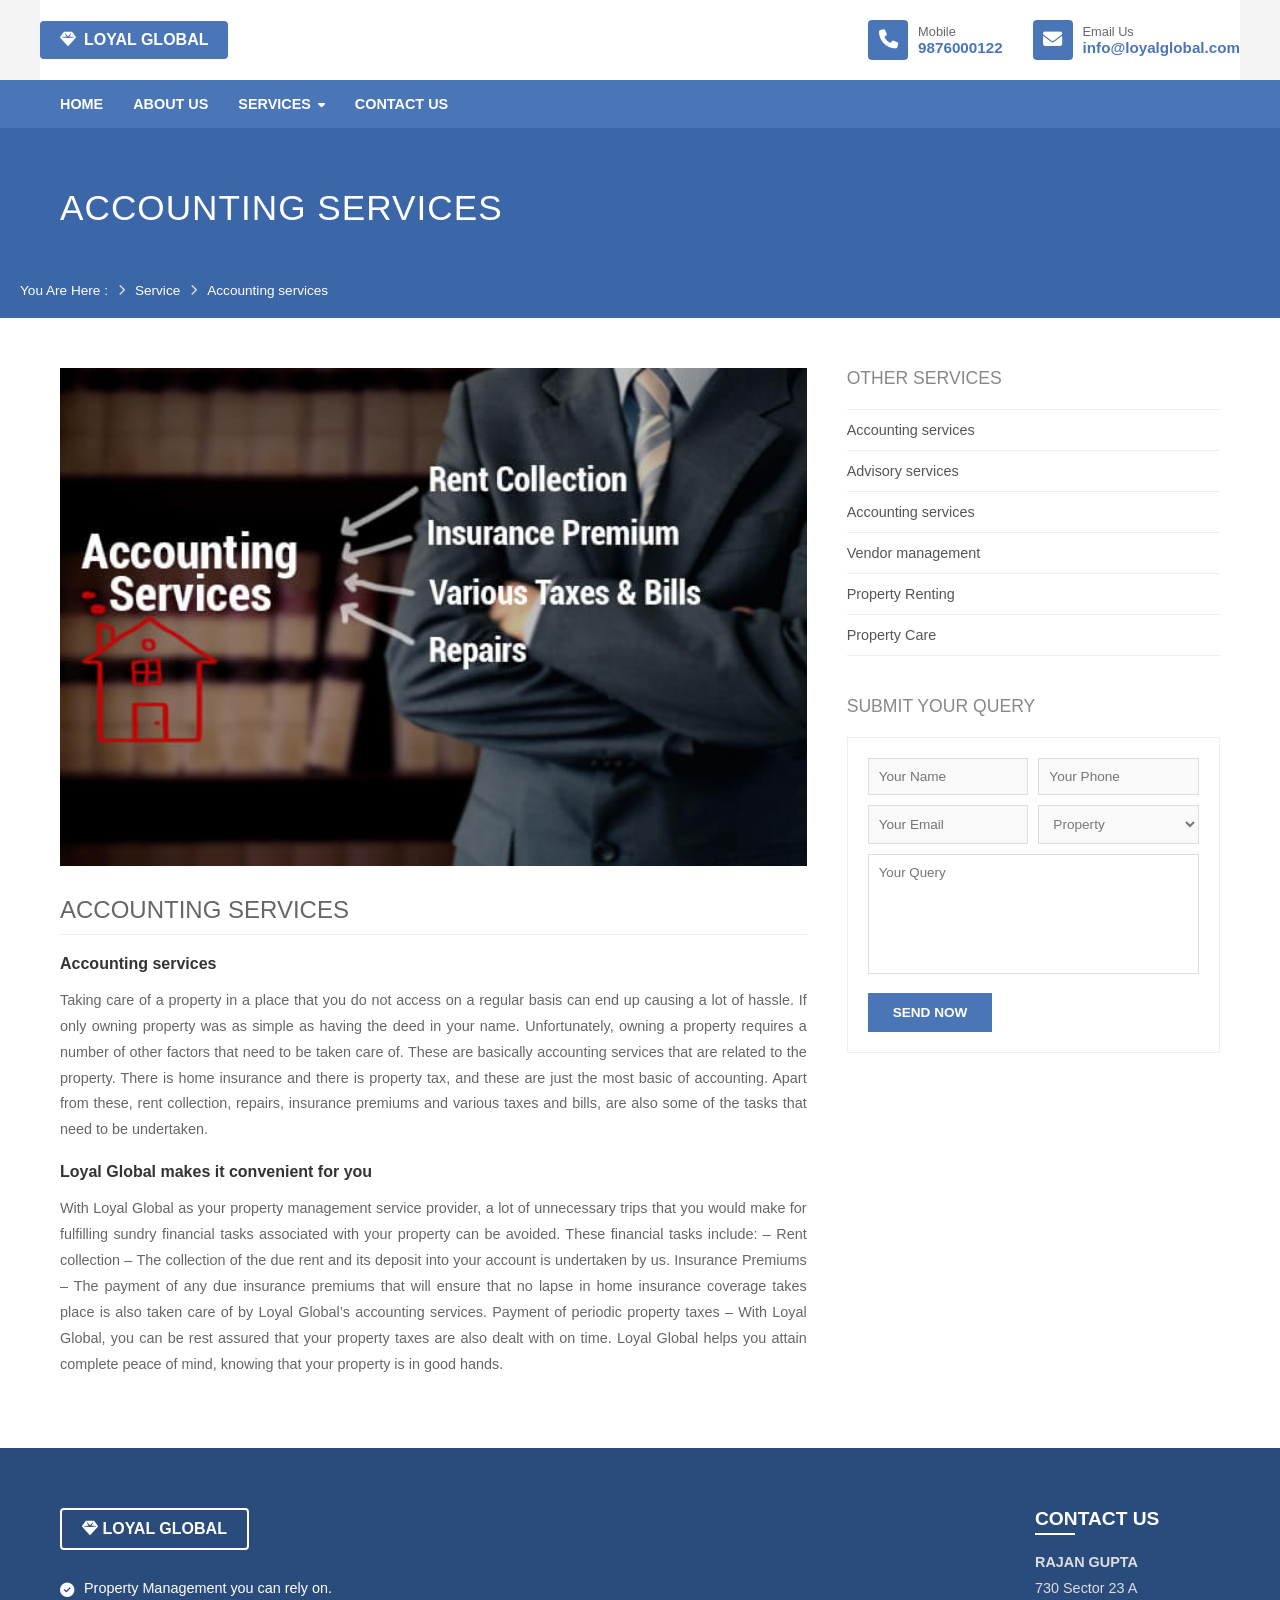
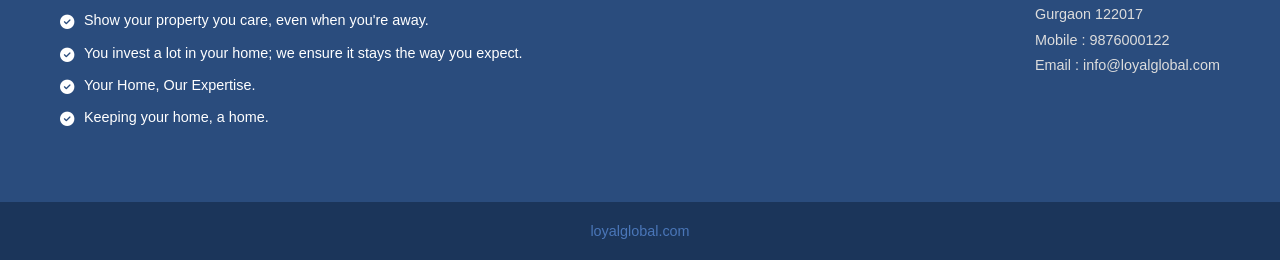
==== accounting-services.html @ 0d6f24a8 "first commit" ====
<!DOCTYPE html>
<html lang="en">

<head>
    <meta charset="UTF-8">
    <meta name="viewport" content="width=device-width, initial-scale=1.0">
    <title>Accounting services - Loyal Global</title>
    <link rel="stylesheet" href="https://cdnjs.cloudflare.com/ajax/libs/font-awesome/6.4.0/css/all.min.css">
    <link rel="stylesheet" href="style.css">
    <style>
    </style>
</head>

<body>
    <header>
        <div class="top-bar container">
            <div class="logo">
                <span class="logo-icon"><i class="fa-solid fa-gem"></i></span> LOYAL GLOBAL
            </div>
            <div class="contact-info">
                <div class="contact-item">
                    <div class="icon-box blue-bg"><i class="fa-solid fa-phone"></i></div>
                    <div class="text">
                        <span class="label">Mobile</span>
                        <span class="value">9876000122</span>
                    </div>
                </div>
                <div class="contact-item">
                    <div class="icon-box blue-bg"><i class="fa-solid fa-envelope"></i></div>
                    <div class="text">
                        <span class="label">Email Us</span>
                        <span class="value">info@loyalglobal.com</span>
                    </div>
                </div>
            </div>
        </div>

        <nav class="nav-bar">
            <div class="container">
                <ul>
                    <li><a href="index.html">HOME</a></li>
                    <li><a href="#">ABOUT US</a></li>
                    <li class="dropdown">
                        <a href="#">SERVICES <i class="fa-solid fa-caret-down"
                                style="font-size: 0.8em; margin-left: 3px;"></i></a>
                        <ul class="dropdown-menu">
                            <li><a href="property-inspections.html">Accounting services</a></li>
                            <li><a href="accounting-services.html">Accounting Services</a></li>
                            <li><a href="advisory-services.html">Advisory Services</a></li>
                            <li><a href="vendor-management.html">Vendor Management</a></li>
                            <li><a href="property-renting.html">Property Renting</a></li>
                            <li><a href="property-care.html">Property Care</a></li>
                        </ul>
                    </li>
                    <li><a href="#">CONTACT US</a></li>
                </ul>
            </div>
        </nav>
    </header>

    <div class="page-header">
        <div class="container">
            <h1>Accounting services</h1>
            <div class="breadcrumbs">
                <span>You Are Here :</span>
                <i class="fas fa-chevron-right"></i>
                <a href="#">Service</a>
                <i class="fas fa-chevron-right"></i>
                <span>Accounting services</span>
            </div>
        </div>
    </div>

    <div class="main-wrapper">
        <div class="container content-grid">

            <main class="main-content">
                <img src="assets/accounting.jpg"
                    alt="Property Inspection Team">

                <h2>Accounting services</h2>
                <h3>Accounting services</h3>

                <p>

                    Taking care of a property in a place that you do not access on a regular basis can end up causing a
                    lot of hassle. If only owning property was as simple as having the deed in your name. Unfortunately,
                    owning a property requires a number of other factors that need to be taken care of. These are
                    basically accounting services that are related to the property. There is home insurance and there is
                    property tax, and these are just the most basic of accounting. Apart from these, rent collection,
                    repairs, insurance premiums and various taxes and bills, are also some of the tasks that need to be
                    undertaken.</p>

                    <h3>Loyal Global makes it convenient for you</h3>
                <p>

With Loyal Global as your property management service provider, a lot of unnecessary trips that you would make for fulfilling sundry financial tasks associated with your property can be avoided. These financial tasks include: –

Rent collection – The collection of the due rent and its deposit into your account is undertaken by us.

Insurance Premiums – The payment of any due insurance premiums that will ensure that no lapse in home insurance coverage takes place is also taken care of by Loyal Global’s accounting services.

Payment of periodic property taxes – With Loyal Global, you can be rest assured that your property taxes are also dealt with on time.

Loyal Global helps you attain complete peace of mind, knowing that your property is in good hands.</p>
            </main>

            <aside class="sidebar">

                <div class="sidebar-widget">
                    <h4>Other Services</h4>
                    <ul class="services-list">
                        <li><a href="#">Accounting services</a></li>
                        <li><a href="#">Advisory services</a></li>
                        <li><a href="#">Accounting services</a></li>
                        <li><a href="#">Vendor management</a></li>
                        <li><a href="#">Property Renting</a></li>
                        <li><a href="#">Property Care</a></li>
                    </ul>
                </div>

                <div class="sidebar-widget">
                    <h4>Submit Your Query</h4>
                    <div class="query-form">
                        <form action="#" method="POST">
                            <div class="form-row">
                                <input type="text" placeholder="Your Name" required>
                                <input type="tel" placeholder="Your Phone" required>
                            </div>
                            <div class="form-row">
                                <input type="email" placeholder="Your Email" required>
                                <select required>
                                    <option value="" disabled selected>Property</option>
                                    <option value="residential">Residential</option>
                                    <option value="commercial">Commercial</option>
                                </select>
                            </div>
                            <textarea placeholder="Your Query" required></textarea>
                            <button type="submit" class="btn-submit">Send Now</button>
                        </form>
                    </div>
                </div>

            </aside>
        </div>
    </div>

    <footer>
        <div class="footer-main container">
            <div class="footer-left">
                <div class="footer-logo border-box">
                    <span class="logo-icon"><i class="fa-solid fa-gem"></i></span> LOYAL GLOBAL
                </div>
                <ul class="footer-features">
                    <li><i class="fa-solid fa-circle-check"></i> Property Management you can rely on.</li>
                    <li><i class="fa-solid fa-circle-check"></i> Show your property you care, even when you're away.
                    </li>
                    <li><i class="fa-solid fa-circle-check"></i> You invest a lot in your home; we ensure it stays the
                        way you expect.</li>
                    <li><i class="fa-solid fa-circle-check"></i> Your Home, Our Expertise.</li>
                    <li><i class="fa-solid fa-circle-check"></i> Keeping your home, a home.</li>
                </ul>
            </div>

            <div class="footer-right">
                <h3>CONTACT US</h3>
                <div class="address-details">
                    <p><strong>RAJAN GUPTA</strong></p>
                    <p>730 Sector 23 A</p>
                    <p>Gurgaon 122017</p>
                    <p>Mobile : 9876000122</p>
                    <p>Email : info@loyalglobal.com</p>
                </div>
            </div>
        </div>

        <div class="footer-bottom">
            <p><a href="#">loyalglobal.com</a></p>
        </div>
    </footer>


</body>

</html>
---- style.css ----
/* Base Styles & Reset */
* {
    margin: 0;
    padding: 0;
    box-sizing: border-box;
    font-family: Arial, sans-serif;
}

body {
    background-color: #f4f4f4;
    color: #333;
}

a {
    text-decoration: none;
    color: inherit;
}

.container {
    max-width: 1200px;
    margin: 0 auto;
    padding: 0 20px;
}

/* Colors */
:root {
    --primary-blue: #4A76B8; /* Header & Nav Blue */
    --footer-blue: #2A4C7D; /* Darker Footer Blue */
    --footer-bottom: #1B355A;
}

/* --- Header Section --- */
.top-bar {
    display: flex;
    justify-content: space-between;
    align-items: center;
    padding: 20px 0;
    background-color: #fff;
}

.logo {
    background-color: var(--primary-blue);
    color: white;
    padding: 10px 20px;
    border-radius: 4px;
    font-weight: bold;
    display: flex;
    align-items: center;
    gap: 8px;
}

.contact-info {
    display: flex;
    gap: 30px;
}

.contact-item {
    display: flex;
    align-items: center;
    gap: 10px;
}

.icon-box {
    background-color: var(--primary-blue);
    color: white;
    width: 40px;
    height: 40px;
    display: flex;
    justify-content: center;
    align-items: center;
    border-radius: 4px;
    font-size: 1.2rem;
}

.contact-item .text {
    display: flex;
    flex-direction: column;
}

.contact-item .label {
    font-size: 0.8rem;
    color: #666;
}

.contact-item .value {
    color: var(--primary-blue);
    font-weight: bold;
    font-size: 0.95rem;
}

/* --- Navigation --- */
.nav-bar {
    background-color: var(--primary-blue);
}

.nav-bar ul {
    list-style: none;
    display: flex;
    padding: 15px 0;
    gap: 30px;
}

.nav-bar a {
    color: white;
    font-weight: bold;
    font-size: 0.9rem;
}

.nav-bar a:hover {
    text-decoration: underline;
}

/* --- Dropdown Menu Styles --- */
.nav-bar ul li.dropdown {
    position: relative; 
}

.nav-bar .dropdown-menu {
    display: none; 
    position: absolute;
    top: 100%; 
    left: 0;
    background-color: var(--primary-blue);
    min-width: 240px; 
    padding: 0;
    flex-direction: column;
    gap: 0; 
    box-shadow: 0px 8px 16px rgba(0,0,0,0.3);
    z-index: 100;
}

.nav-bar .dropdown-menu li {
    width: 100%;
}

.nav-bar .dropdown-menu a {
    display: block;
    padding: 12px 20px;
    font-weight: normal; 
    border-bottom: 1px solid rgba(255, 255, 255, 0.1);
}

.nav-bar .dropdown-menu li:last-child a {
    border-bottom: none; 
}

.nav-bar .dropdown-menu a:hover {
    background-color: var(--footer-bottom); 
    text-decoration: none;
}

.nav-bar ul li.dropdown:hover .dropdown-menu {
    display: flex; 
}

/* --- Page Header --- */
.home-page-header {
    background-color: #000;
    color: white;
    padding: 60px 0;
    text-align: center;
    position: relative;
}

.home-page-header h1 {
    font-size: 3rem;
    letter-spacing: 2px;
    margin-bottom: 20px;
}

.home-page-header h2 {
    font-size: 1.5rem;
    font-weight: normal;
    display: inline-block;
    border-bottom: 2px solid white;
    padding-bottom: 5px;
    margin-bottom: 30px;
    text-align: left; 
    position: absolute;
    left: 20px;
    bottom: 40px;
}

.breadcrumbs {
    position: absolute;
    left: 20px;
    bottom: 20px;
    font-size: 0.85rem;
    color: #aaa;
}

.breadcrumbs a {
    color: var(--primary-blue);
}

.breadcrumbs span {
    color: white;
}

/* --- Main Content --- */
.content-section {
    background-color: white;
    padding: 80px 20px;
    text-align: center;
    min-height: 300px;
}

.content-section p {
    color: #555;
    line-height: 1.6;
    max-width: 800px;
    margin: 0 auto;
}

.content-section a {
    color: var(--primary-blue);
}

/* --- Footer Section --- */
footer {
    background-color: var(--footer-blue);
    color: white;
    background-size: cover;
    background-position: center;
}

.footer-main {
    display: flex;
    justify-content: space-between;
    padding: 60px 20px;
}

.footer-left {
    max-width: 50%;
}

.footer-logo {
    border: 2px solid white;
    display: inline-block;
    padding: 10px 20px;
    font-weight: bold;
    border-radius: 4px;
    margin-bottom: 30px;
}

.footer-features {
    list-style: none;
}

.footer-features li {
    margin-bottom: 15px;
    font-size: 0.9rem;
    display: flex;
    align-items: flex-start;
    gap: 10px;
}

.footer-features i {
    margin-top: 3px;
}

.footer-right h3 {
    font-size: 1.2rem;
    margin-bottom: 20px;
    position: relative;
    display: inline-block;
}

.footer-right h3::after {
    content: '';
    position: absolute;
    left: 0;
    bottom: -5px;
    width: 40px;
    height: 2px;
    background-color: white;
}

.address-details p {
    font-size: 0.9rem;
    line-height: 1.8;
    color: #ddd;
}

.footer-bottom {
    background-color: var(--footer-bottom);
    text-align: center;
    padding: 20px;
}

.footer-bottom a {
    color: var(--primary-blue);
    font-size: 0.9rem;
}
/* --- Services Section Styles --- */
.content-section {
    padding: 60px 20px;
}

.services-header {
    text-align: center;
    margin-bottom: 50px;
}

.services-header h2 {
    font-size: 2.5rem;
    color: #333;
    margin-bottom: 10px;
    position: relative;
    display: inline-block;
}

/* Optional underline accent for the title */
.services-header h2::after {
    content: '';
    position: absolute;
    width: 60%;
    height: 3px;
    background-color: #0056b3; /* Match to your theme's blue */
    bottom: -10px;
    left: 20%;
}

.services-header p {
    color: #666;
    font-size: 1.1rem;
    margin-top: 15px;
}

/* Responsive Grid for Cards */
.services-grid {
    display: grid;
    grid-template-columns: repeat(auto-fit, minmax(300px, 1fr));
    gap: 30px;
}

/* Card Styling */
.service-card {
    background: #ffffff;
    border: 1px solid #eaeaea;
    border-radius: 8px;
    padding: 40px 30px;
    text-align: center;
    transition: all 0.3s ease;
    box-shadow: 0 4px 6px rgba(0,0,0,0.05);
}

.service-card:hover {
    transform: translateY(-10px);
    box-shadow: 0 15px 30px rgba(0,0,0,0.1);
    border-color: #0056b3; 
}

/* Icon Styling */
.icon-wrapper {
    width: 80px;
    height: 80px;
    background-color: #f0f7ff;
    border-radius: 50%;
    display: flex;
    align-items: center;
    justify-content: center;
    margin: 0 auto 20px auto;
    transition: all 0.3s ease;
}

.icon-wrapper i {
    font-size: 35px;
    color: #0056b3; 
}

.service-card:hover .icon-wrapper {
    background-color: #0056b3;
}

.service-card:hover .icon-wrapper i {
    color: #ffffff;
}

/* Text and Button Styling */
.service-card h3 {
    font-size: 1.4rem;
    color: #333;
    margin-bottom: 15px;
}

.service-card p {
    color: #666;
    line-height: 1.6;
    margin-bottom: 25px;
    font-size: 0.95rem;
}

.btn-read-more {
    display: inline-block;
    color: #0056b3;
    text-decoration: none;
    font-weight: 600;
    transition: color 0.3s ease;
}

.btn-read-more i {
    margin-left: 5px;
    font-size: 0.9em;
    transition: transform 0.3s ease;
}

.service-card:hover .btn-read-more {
    color: #003d82;
}

.service-card:hover .btn-read-more i {
    transform: translateX(5px);
}

/* Responsive adjustments */
@media (max-width: 768px) {
    .top-bar {
        flex-direction: column;
        gap: 20px;
    }
    
    .nav-bar ul {
        flex-direction: column;
        align-items: center;
        gap: 15px;
    }

    .nav-bar .dropdown-menu {
        position: static;
        box-shadow: none;
        background-color: var(--footer-bottom);
    }
    
    .footer-main {
        flex-direction: column;
        gap: 40px;
    }
    
    .footer-left {
        max-width: 100%;
    }
    
    .page-header h1 {
        font-size: 2rem;
    }
    
    .page-header h2, .breadcrumbs {
        position: static;
        text-align: center;
        margin-top: 20px;
    }
}


        /* --- Page Header --- */
        .page-header {
            /* Changed from #000 to match the blue theme in the image */
            background-color: #3b66a8; 
            color: white;
            padding: 60px 0;
            text-align: left;
            position: relative;
        }

        .page-header h1 {
            font-size: 2.2rem;
            font-weight: normal;
            letter-spacing: 1px;
            margin-bottom: 30px;
            text-transform: uppercase;
        }

        .breadcrumbs {
            font-size: 0.85rem;
            color: #ddd;
            display: flex;
            align-items: center;
            gap: 10px;
        }

        .breadcrumbs a {
            color: white;
        }

        .breadcrumbs i {
            font-size: 0.7rem;
        }

        /* =========================================
           Supplementary Layout & Content Styles
           ========================================= */
        
        .main-wrapper {
            background-color: white;
            padding: 50px 0;
        }

        .content-grid {
            display: grid;
            grid-template-columns: 2fr 1fr;
            gap: 40px;
        }

        /* Left Content Area */
        .main-content img {
            width: 100%;
            height: auto;
            margin-bottom: 30px;
            display: block;
        }

        .main-content h2 {
            font-size: 1.5rem;
            color: #666;
            margin-bottom: 20px;
            text-transform: uppercase;
            font-weight: normal;
            border-bottom: 1px solid #eee;
            padding-bottom: 10px;
        }

        .main-content h3 {
            font-size: 1rem;
            color: #333;
            margin-bottom: 15px;
        }

        .main-content p {
            color: #666;
            line-height: 1.8;
            margin-bottom: 20px;
            font-size: 0.9rem;
            text-align: justify;
        }

        /* Right Sidebar Area */
        .sidebar-widget {
            margin-bottom: 40px;
        }

        .sidebar-widget h4 {
            font-size: 1.1rem;
            color: #888;
            margin-bottom: 20px;
            text-transform: uppercase;
            font-weight: normal;
        }

        /* Services List */
        .services-list {
            list-style: none;
            border-top: 1px solid #eee;
        }

        .services-list li {
            border-bottom: 1px solid #eee;
        }

        .services-list a {
            display: block;
            padding: 12px 0;
            color: #555;
            font-size: 0.9rem;
            transition: color 0.3s ease;
        }

        .services-list a:hover {
            color: var(--primary-blue);
        }

        /* Query Form */
        .query-form {
            border: 1px solid #eee;
            padding: 20px;
            background-color: #fff;
        }

        .form-row {
            display: flex;
            gap: 10px;
            margin-bottom: 10px;
        }

        .form-row input, .form-row select {
            width: 100%;
            padding: 10px;
            border: 1px solid #ddd;
            background-color: #f9f9f9;
            color: #777;
            font-size: 0.85rem;
            outline: none;
        }

        .query-form textarea {
            width: 100%;
            padding: 10px;
            border: 1px solid #ddd;
            background-color: #fff;
            height: 120px;
            resize: none;
            margin-bottom: 15px;
            outline: none;
        }

        .btn-submit {
            background-color: var(--primary-blue);
            color: white;
            border: none;
            padding: 12px 25px;
            font-weight: bold;
            cursor: pointer;
            text-transform: uppercase;
            font-size: 0.85rem;
            transition: background 0.3s;
        }

        .btn-submit:hover {
            background-color: var(--footer-blue);
        }

        /* Responsive */
        @media (max-width: 900px) {
            .content-grid {
                grid-template-columns: 1fr;
            }
        }
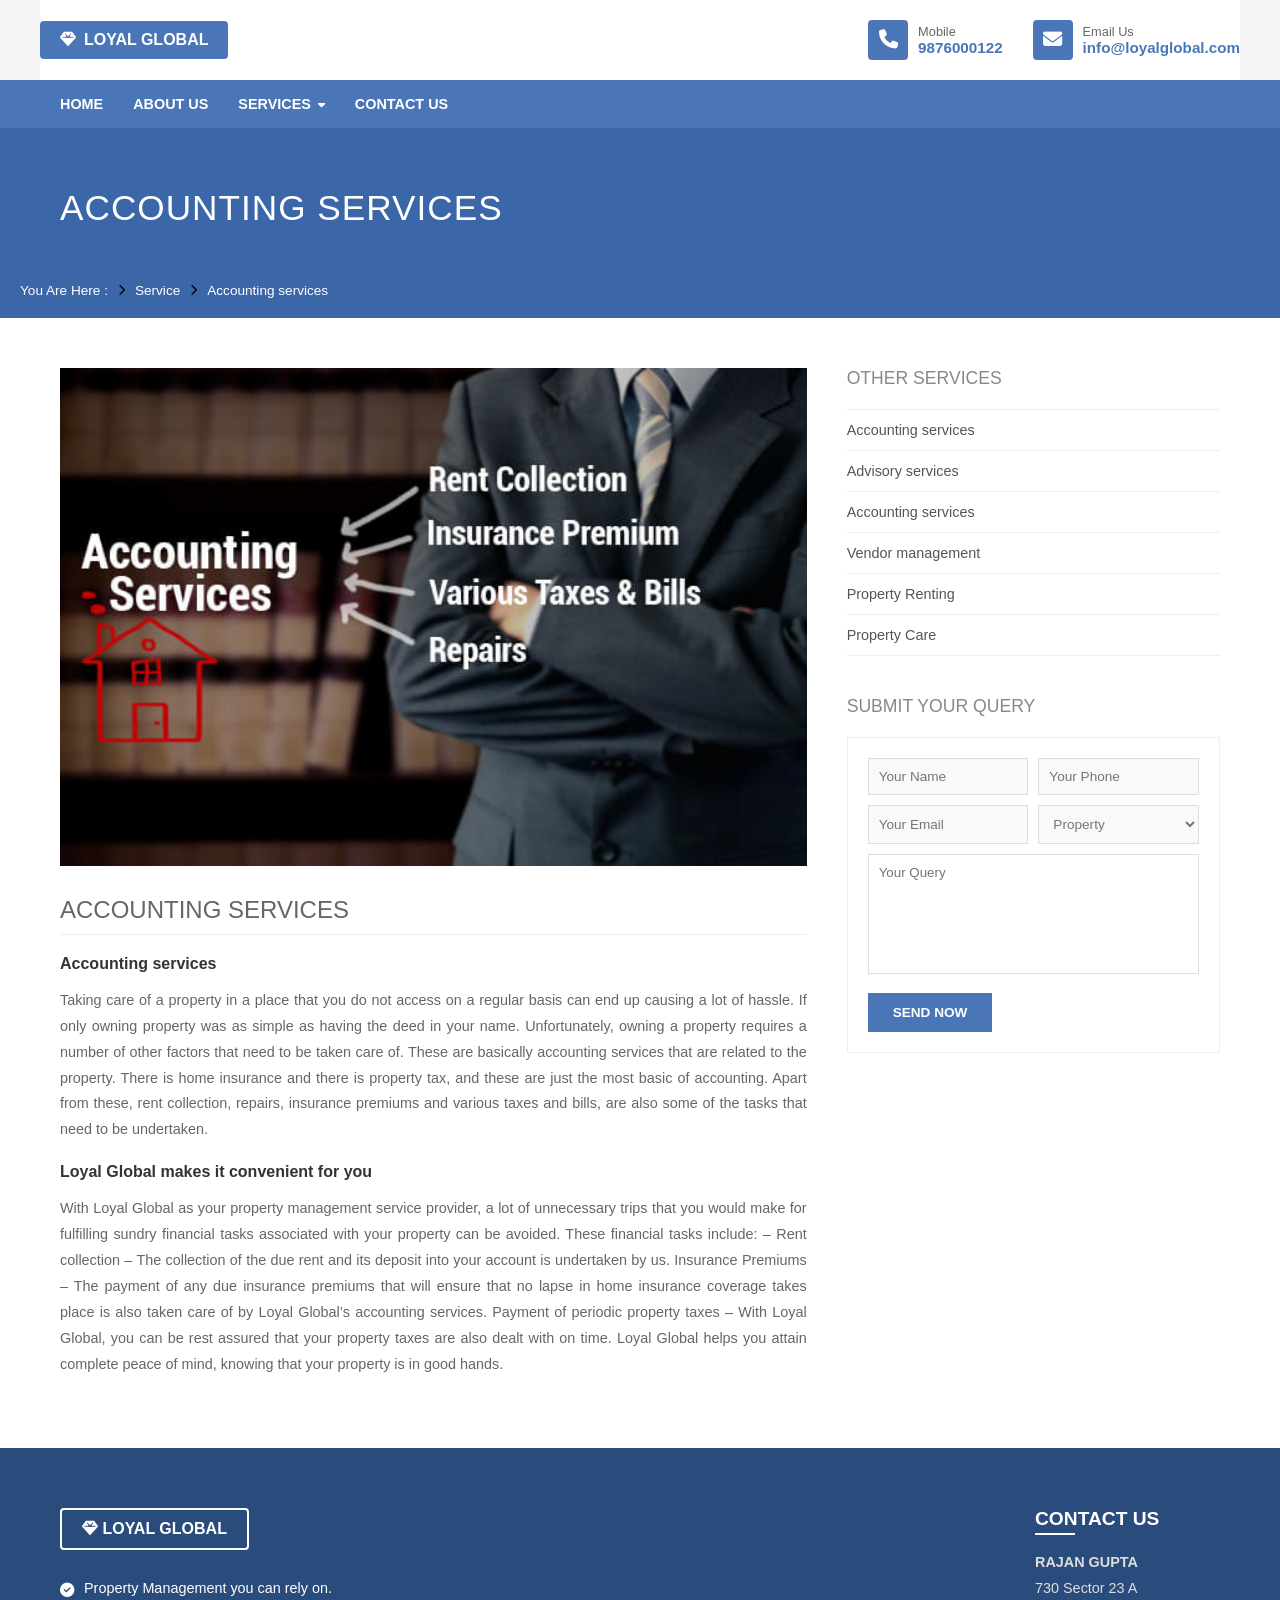
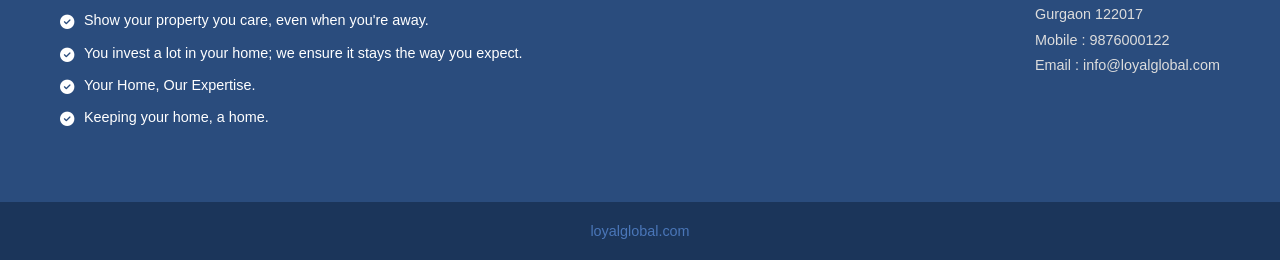
==== commit 7eb738f8: "final" ====
--- a/accounting-services.html
+++ b/accounting-services.html
@@ -39,12 +39,11 @@
             <div class="container">
                 <ul>
                     <li><a href="index.html">HOME</a></li>
-                    <li><a href="#">ABOUT US</a></li>
+                    <li><a href="about.html">ABOUT US</a></li>
                     <li class="dropdown">
-                        <a href="#">SERVICES <i class="fa-solid fa-caret-down"
-                                style="font-size: 0.8em; margin-left: 3px;"></i></a>
+                        <a href="#">SERVICES <i class="fa-solid fa-caret-down" style="font-size: 0.8em; margin-left: 3px;"></i></a>
                         <ul class="dropdown-menu">
-                            <li><a href="property-inspections.html">Accounting services</a></li>
+                            <li><a href="property-inspections.html">Property Inspections</a></li>
                             <li><a href="accounting-services.html">Accounting Services</a></li>
                             <li><a href="advisory-services.html">Advisory Services</a></li>
                             <li><a href="vendor-management.html">Vendor Management</a></li>
@@ -52,7 +51,7 @@
                             <li><a href="property-care.html">Property Care</a></li>
                         </ul>
                     </li>
-                    <li><a href="#">CONTACT US</a></li>
+                    <li><a href="contact.html">CONTACT US</a></li>
                 </ul>
             </div>
         </nav>
--- a/style.css
+++ b/style.css
@@ -155,8 +155,9 @@
 
 /* --- Page Header --- */
 .home-page-header {
-    background-color: #000;
-    color: white;
+    /* background-color: #000; */
+    background: url('https://amsindia.co.in/wp-content/uploads/2025/04/aa4aaccf43.jpg');
+    color:rgb(0, 0, 0);
     padding: 60px 0;
     text-align: center;
     position: relative;
@@ -172,7 +173,7 @@
     font-size: 1.5rem;
     font-weight: normal;
     display: inline-block;
-    border-bottom: 2px solid white;
+    border-bottom: 2px solid var(--primary-blue);
     padding-bottom: 5px;
     margin-bottom: 30px;
     text-align: left; 
@@ -473,7 +474,7 @@
 
         .breadcrumbs {
             font-size: 0.85rem;
-            color: #ddd;
+            color: #000000;
             display: flex;
             align-items: center;
             gap: 10px;
